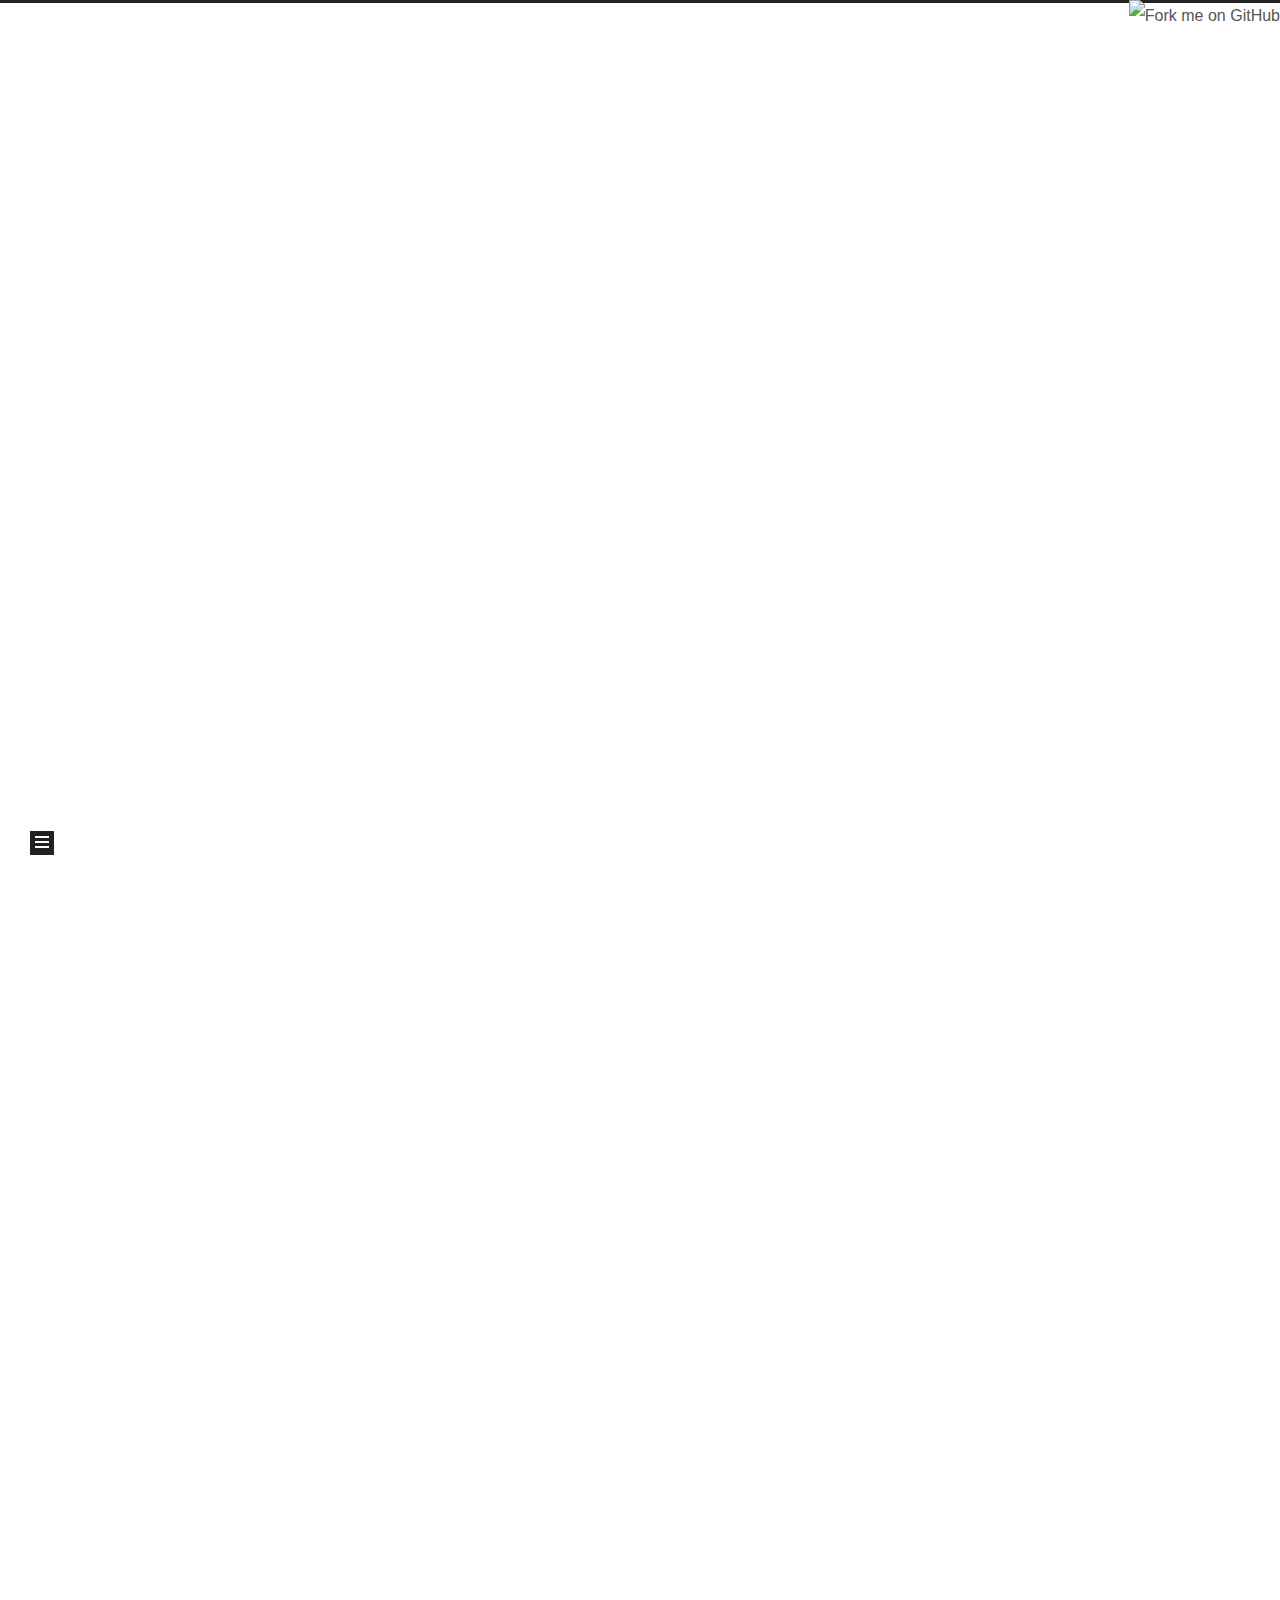
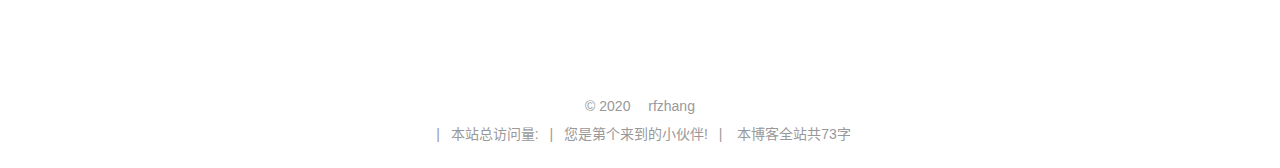
==== index.html @ 75344c58 "Site updated: 2020-01-07 01:06:18" ====
<!DOCTYPE html>
<html lang="zh-CN">
<head>
  <meta charset="UTF-8">
<meta name="viewport" content="width=device-width, initial-scale=1, maximum-scale=2">
<meta name="theme-color" content="#222">
<meta name="generator" content="Hexo 4.2.0">
  <link rel="apple-touch-icon" sizes="180x180" href="/images/apple-touch-icon-next.png">
  <link rel="icon" type="image/png" sizes="32x32" href="/images/favicon-32x32-next.png">
  <link rel="icon" type="image/png" sizes="16x16" href="/images/favicon-16x16-next.png">
  <link rel="mask-icon" href="/images/logo.svg" color="#222">

<link rel="stylesheet" href="/css/main.css">


<link rel="stylesheet" href="/lib/font-awesome/css/font-awesome.min.css">
  <link rel="stylesheet" href="//cdn.jsdelivr.net/npm/pace-js@1/themes/blue/pace-theme-minimal.css">
  <script src="//cdn.jsdelivr.net/npm/pace-js@1/pace.min.js"></script>


<script id="hexo-configurations">
  var NexT = window.NexT || {};
  var CONFIG = {
    hostname: new URL('http://yoursite.com').hostname,
    root: '/',
    scheme: 'Muse',
    version: '7.7.0',
    exturl: false,
    sidebar: {"position":"left","display":"post","padding":18,"offset":12,"onmobile":false},
    copycode: {"enable":false,"show_result":false,"style":null},
    back2top: {"enable":true,"sidebar":false,"scrollpercent":false},
    bookmark: {"enable":false,"color":"#222","save":"auto"},
    fancybox: false,
    mediumzoom: false,
    lazyload: false,
    pangu: false,
    comments: {"style":"tabs","active":null,"storage":true,"lazyload":false,"nav":null},
    algolia: {
      appID: '',
      apiKey: '',
      indexName: '',
      hits: {"per_page":10},
      labels: {"input_placeholder":"Search for Posts","hits_empty":"We didn't find any results for the search: ${query}","hits_stats":"${hits} results found in ${time} ms"}
    },
    localsearch: {"enable":true,"trigger":"manual","top_n_per_article":1,"unescape":false,"preload":false},
    path: 'search.xml',
    motion: {"enable":true,"async":false,"transition":{"post_block":"fadeIn","post_header":"slideDownIn","post_body":"slideDownIn","coll_header":"slideLeftIn","sidebar":"slideUpIn"}}
  };
</script>

  <meta name="description" content="欢迎访问小锋的个人博客，一起探讨交流吧！">
<meta property="og:type" content="website">
<meta property="og:title" content="XiaoFeng-Blog">
<meta property="og:url" content="http://yoursite.com/index.html">
<meta property="og:site_name" content="XiaoFeng-Blog">
<meta property="og:description" content="欢迎访问小锋的个人博客，一起探讨交流吧！">
<meta property="og:locale" content="zh_CN">
<meta property="article:author" content="rfzhang">
<meta property="article:tag" content="个人博客">
<meta name="twitter:card" content="summary">

<link rel="canonical" href="http://yoursite.com/">


<script id="page-configurations">
  // https://hexo.io/docs/variables.html
  CONFIG.page = {
    sidebar: "",
    isHome: true,
    isPost: false
  };
</script>

  <title>XiaoFeng-Blog</title>
  






  <noscript>
  <style>
  .use-motion .brand,
  .use-motion .menu-item,
  .sidebar-inner,
  .use-motion .post-block,
  .use-motion .pagination,
  .use-motion .comments,
  .use-motion .post-header,
  .use-motion .post-body,
  .use-motion .collection-header { opacity: initial; }

  .use-motion .site-title,
  .use-motion .site-subtitle {
    opacity: initial;
    top: initial;
  }

  .use-motion .logo-line-before i { left: initial; }
  .use-motion .logo-line-after i { right: initial; }
  </style>
</noscript>

<link rel="alternate" href="/atom.xml" title="XiaoFeng-Blog" type="application/atom+xml">
</head>
<!-- 页面点击小红心 -->
<script type="text/javascript" src="/js/src/love.js"></script>
<body itemscope itemtype="http://schema.org/WebPage">
	<!-- 背景 -->
	
		<script type="text/javascript" src="//cdn.bootcss.com/canvas-nest.js/1.0.0/canvas-nest.min.js"></script>
	
  <div class="container use-motion">
    <div class="headband"></div>
	<!-- github fork -->
	<a href="https://github.com/zhanxiaofeng" target="_blank" rel="noopener">
		<img style="position:absolute;top:0;right:0;border:0;" 
		src="https://github.blog/wp-content/uploads/2008/12/forkme_right_red_aa0000.png?resize=149%2C149" 
		class="attachment-full size-full" 
		alt="Fork me on GitHub" data-recalc-dims="1"></a>
    <header class="header" itemscope itemtype="http://schema.org/WPHeader">
      <div class="header-inner"><div class="site-brand-container">
  <div class="site-meta">

    <div>
      <a href="/" class="brand" rel="start">
        <span class="logo-line-before"><i></i></span>
        <span class="site-title">XiaoFeng-Blog</span>
        <span class="logo-line-after"><i></i></span>
      </a>
    </div>
        <p class="site-subtitle">Blog</p>
  </div>

  <div class="site-nav-toggle">
    <div class="toggle" aria-label="切换导航栏">
      <span class="toggle-line toggle-line-first"></span>
      <span class="toggle-line toggle-line-middle"></span>
      <span class="toggle-line toggle-line-last"></span>
    </div>
  </div>
</div>


<nav class="site-nav">
  
  <ul id="menu" class="menu">
        <li class="menu-item menu-item-home">

    <a href="/" rel="section"><i class="fa fa-fw fa-home"></i>首页</a>

  </li>
        <li class="menu-item menu-item-categories">

    <a href="/categories" rel="section"><i class="fa fa-fw fa-th"></i>分类</a>

  </li>
        <li class="menu-item menu-item-archives">

    <a href="/archives" rel="section"><i class="fa fa-fw fa-archive"></i>归档</a>

  </li>
        <li class="menu-item menu-item-tags">

    <a href="/tags" rel="section"><i class="fa fa-fw fa-tags"></i>标签</a>

  </li>
        <li class="menu-item menu-item-about">

    <a href="/about" rel="section"><i class="fa fa-fw fa-user"></i>关于</a>

  </li>
        <li class="menu-item menu-item-schedule">

    <a href="/schedule/" rel="section"><i class="fa fa-fw fa-calendar"></i>日程表</a>

  </li>
        <li class="menu-item menu-item-sitemap">

    <a href="/sitemap.xml" rel="section"><i class="fa fa-fw fa-sitemap"></i>站点地图</a>

  </li>
        <li class="menu-item menu-item-commonweal">

    <a href="/404/" rel="section"><i class="fa fa-fw fa-heartbeat"></i>公益 404</a>

  </li>
      <li class="menu-item menu-item-search">
        <a role="button" class="popup-trigger"><i class="fa fa-search fa-fw"></i>搜索
        </a>
      </li>
  </ul>

</nav>
  <div class="site-search">
    <div class="popup search-popup">
    <div class="search-header">
  <span class="search-icon">
    <i class="fa fa-search"></i>
  </span>
  <div class="search-input-container">
    <input autocomplete="off" autocorrect="off" autocapitalize="none"
           placeholder="搜索..." spellcheck="false"
           type="text" id="search-input">
  </div>
  <span class="popup-btn-close">
    <i class="fa fa-times-circle"></i>
  </span>
</div>
<div id="search-result"></div>

</div>
<div class="search-pop-overlay"></div>

  </div>
</div>
    </header>

    
  <div class="back-to-top">
    <i class="fa fa-arrow-up"></i>
    <span>0%</span>
  </div>


    <main class="main">
      <div class="main-inner">
        <div class="content-wrap">
          

          <div class="content">
            

  <div class="posts-expand">
        
  
  
  <article itemscope itemtype="http://schema.org/Article" class="post-block home" lang="zh-CN">
    <link itemprop="mainEntityOfPage" href="http://yoursite.com/2020/01/06/welcome-bolg/">

    <span hidden itemprop="author" itemscope itemtype="http://schema.org/Person">
      <meta itemprop="image" content="/images/avatar.gif">
      <meta itemprop="name" content="rfzhang">
      <meta itemprop="description" content="欢迎访问小锋的个人博客，一起探讨交流吧！">
    </span>

    <span hidden itemprop="publisher" itemscope itemtype="http://schema.org/Organization">
      <meta itemprop="name" content="XiaoFeng-Blog">
    </span>
      <header class="post-header">
        <h1 class="post-title" itemprop="name headline">
          
            <a href="/2020/01/06/welcome-bolg/" class="post-title-link" itemprop="url">welcome-bolg</a>
        </h1>

        <div class="post-meta">
            <span class="post-meta-item">
              <span class="post-meta-item-icon">
                <i class="fa fa-calendar-o"></i>
              </span>
              <span class="post-meta-item-text">发表于</span>

              <time title="创建时间：2020-01-06 21:01:05" itemprop="dateCreated datePublished" datetime="2020-01-06T21:01:05+08:00">2020-01-06</time>
            </span>

          

        </div>
      </header>

    
    
    
    <div class="post-body" itemprop="articleBody">

      
          
      
    </div>

    
    
    
      <footer class="post-footer">
        <div class="post-eof"></div>
      </footer>
  </article>
  
  
  

        
  
  
  <article itemscope itemtype="http://schema.org/Article" class="post-block home" lang="zh-CN">
    <link itemprop="mainEntityOfPage" href="http://yoursite.com/2020/01/06/hello-world/">

    <span hidden itemprop="author" itemscope itemtype="http://schema.org/Person">
      <meta itemprop="image" content="/images/avatar.gif">
      <meta itemprop="name" content="rfzhang">
      <meta itemprop="description" content="欢迎访问小锋的个人博客，一起探讨交流吧！">
    </span>

    <span hidden itemprop="publisher" itemscope itemtype="http://schema.org/Organization">
      <meta itemprop="name" content="XiaoFeng-Blog">
    </span>
      <header class="post-header">
        <h1 class="post-title" itemprop="name headline">
          
            <a href="/2020/01/06/hello-world/" class="post-title-link" itemprop="url">Hello World</a>
        </h1>

        <div class="post-meta">
            <span class="post-meta-item">
              <span class="post-meta-item-icon">
                <i class="fa fa-calendar-o"></i>
              </span>
              <span class="post-meta-item-text">发表于</span>

              <time title="创建时间：2020-01-06 20:56:53" itemprop="dateCreated datePublished" datetime="2020-01-06T20:56:53+08:00">2020-01-06</time>
            </span>

          

        </div>
      </header>

    
    
    
    <div class="post-body" itemprop="articleBody">

      
          <p>Welcome to <a href="https://hexo.io/" target="_blank" rel="noopener">Hexo</a>! This is your very first post. Check <a href="https://hexo.io/docs/" target="_blank" rel="noopener">documentation</a> for more info. If you get any problems when using Hexo, you can find the answer in <a href="https://hexo.io/docs/troubleshooting.html" target="_blank" rel="noopener">troubleshooting</a> or you can ask me on <a href="https://github.com/hexojs/hexo/issues" target="_blank" rel="noopener">GitHub</a>.</p>
<h2 id="Quick-Start"><a href="#Quick-Start" class="headerlink" title="Quick Start"></a>Quick Start</h2><h3 id="Create-a-new-post"><a href="#Create-a-new-post" class="headerlink" title="Create a new post"></a>Create a new post</h3><figure class="highlight bash"><table><tr><td class="gutter"><pre><span class="line">1</span><br></pre></td><td class="code"><pre><span class="line">$ hexo new <span class="string">"My New Post"</span></span><br></pre></td></tr></table></figure>

<p>More info: <a href="https://hexo.io/docs/writing.html" target="_blank" rel="noopener">Writing</a></p>
<h3 id="Run-server"><a href="#Run-server" class="headerlink" title="Run server"></a>Run server</h3><figure class="highlight bash"><table><tr><td class="gutter"><pre><span class="line">1</span><br></pre></td><td class="code"><pre><span class="line">$ hexo server</span><br></pre></td></tr></table></figure>

<p>More info: <a href="https://hexo.io/docs/server.html" target="_blank" rel="noopener">Server</a></p>
<h3 id="Generate-static-files"><a href="#Generate-static-files" class="headerlink" title="Generate static files"></a>Generate static files</h3><figure class="highlight bash"><table><tr><td class="gutter"><pre><span class="line">1</span><br></pre></td><td class="code"><pre><span class="line">$ hexo generate</span><br></pre></td></tr></table></figure>

<p>More info: <a href="https://hexo.io/docs/generating.html" target="_blank" rel="noopener">Generating</a></p>
<h3 id="Deploy-to-remote-sites"><a href="#Deploy-to-remote-sites" class="headerlink" title="Deploy to remote sites"></a>Deploy to remote sites</h3><figure class="highlight bash"><table><tr><td class="gutter"><pre><span class="line">1</span><br></pre></td><td class="code"><pre><span class="line">$ hexo deploy</span><br></pre></td></tr></table></figure>

<p>More info: <a href="https://hexo.io/docs/one-command-deployment.html" target="_blank" rel="noopener">Deployment</a></p>

      
    </div>

    
    
    
      <footer class="post-footer">
        <div class="post-eof"></div>
      </footer>
  </article>
  
  
  

  </div>

  



          </div>
          

<script>
  window.addEventListener('tabs:register', () => {
    let activeClass = CONFIG.comments.activeClass;
    if (CONFIG.comments.storage) {
      activeClass = localStorage.getItem('comments_active') || activeClass;
    }
    if (activeClass) {
      let activeTab = document.querySelector(`a[href="#comment-${activeClass}"]`);
      if (activeTab) {
        activeTab.click();
      }
    }
  });
  if (CONFIG.comments.storage) {
    window.addEventListener('tabs:click', event => {
      if (!event.target.matches('.tabs-comment .tab-content .tab-pane')) return;
      let commentClass = event.target.classList[1];
      localStorage.setItem('comments_active', commentClass);
    });
  }
</script>

        </div>
          
  
  <div class="toggle sidebar-toggle">
    <span class="toggle-line toggle-line-first"></span>
    <span class="toggle-line toggle-line-middle"></span>
    <span class="toggle-line toggle-line-last"></span>
  </div>

  <aside class="sidebar">
    <div class="sidebar-inner">

      <ul class="sidebar-nav motion-element">
        <li class="sidebar-nav-toc">
          文章目录
        </li>
        <li class="sidebar-nav-overview">
          站点概览
        </li>
      </ul>

      <!--noindex-->
      <div class="post-toc-wrap sidebar-panel">
      </div>
      <!--/noindex-->

      <div class="site-overview-wrap sidebar-panel">
        <div class="site-author motion-element" itemprop="author" itemscope itemtype="http://schema.org/Person">
    <img class="site-author-image" itemprop="image" alt="rfzhang"
      src="/images/avatar.gif">
  <p class="site-author-name" itemprop="name">rfzhang</p>
  <div class="site-description" itemprop="description">欢迎访问小锋的个人博客，一起探讨交流吧！</div>
</div>
<div class="site-state-wrap motion-element">
  <nav class="site-state">
      <div class="site-state-item site-state-posts">
          <a href="/archives">
        
          <span class="site-state-item-count">2</span>
          <span class="site-state-item-name">日志</span>
        </a>
      </div>
  </nav>
</div>
  <div class="links-of-author motion-element">
      <span class="links-of-author-item">
        <a href="https://github.com/ZhanXiaoFeng" title="GitHub → https:&#x2F;&#x2F;github.com&#x2F;ZhanXiaoFeng" rel="noopener" target="_blank"><i class="fa fa-fw fa-github"></i>GitHub</a>
      </span>
      <span class="links-of-author-item">
        <a href="https://stackoverflow.com/xiaofeng" title="StackOverflow → https:&#x2F;&#x2F;stackoverflow.com&#x2F;xiaofeng" rel="noopener" target="_blank"><i class="fa fa-fw fa-stack-overflow"></i>StackOverflow</a>
      </span>
      <span class="links-of-author-item">
        <a href="mailto:ruifengemail@126.com" title="E-Mail → mailto:ruifengemail@126.com" rel="noopener" target="_blank"><i class="fa fa-fw fa-envelope"></i>E-Mail</a>
      </span>
      <span class="links-of-author-item">
        <a href="https://plus.google.com/RF1655429377@gmail.com" title="Google → https:&#x2F;&#x2F;plus.google.com&#x2F;RF1655429377@gmail.com" rel="noopener" target="_blank"><i class="fa fa-fw fa-google"></i>Google</a>
      </span>
      <span class="links-of-author-item">
        <a href="/atom.xml" title="RSS → &#x2F;atom.xml"><i class="fa fa-fw fa-rss"></i>RSS</a>
      </span>
  </div>



      </div>

    </div>
  </aside>
  <div id="sidebar-dimmer"></div>


      </div>
    </main>

    <footer class="footer">
      <div class="footer-inner">
        

<div class="copyright">
  
  &copy; 
  <span itemprop="copyrightYear">2020</span>
  <span class="with-love">
    <i class="fa fa-user"></i>
  </span>
  <span class="author" itemprop="copyrightHolder">rfzhang</span>
</div>

<!--
  <div class="powered-by">由 <a href="https://hexo.io/" class="theme-link" rel="noopener" target="_blank">Hexo</a> 强力驱动 v4.2.0
  </div>
-->
  <span class="post-meta-divider">|</span>

<!--
  <div class="theme-info">主题 – <a href="https://muse.theme-next.org/" class="theme-link" rel="noopener" target="_blank">NexT.Muse</a> v7.7.0
  </div>
-->

<script async src="https://busuanzi.ibruce.info/busuanzi/2.3/busuanzi.pure.mini.js"></script>
本站总访问量: <span id="busuanzi_value_site_pv"></span>
  <span class="post-meta-divider">|</span>

您是第<span id="busuanzi_value_site_uv"></span>个来到的小伙伴!
  <span class="post-meta-divider">|</span>

<div class="theme-info">
  <div class="powered-by"></div>
  <span class="post-count">本博客全站共73字</span>
</div>

        








      </div>
    </footer>
  </div>

  
  
  <script color='0,0,255' opacity='0.7' zIndex='-2' count='99' src="/lib/canvas-nest/canvas-nest.min.js"></script>
  <script src="/lib/anime.min.js"></script>
  <script src="/lib/velocity/velocity.min.js"></script>
  <script src="/lib/velocity/velocity.ui.min.js"></script>

<script src="/js/utils.js"></script>

<script src="/js/motion.js"></script>


<script src="/js/schemes/muse.js"></script>


<script src="/js/next-boot.js"></script>




  




  
<script src="/js/local-search.js"></script>













  

  

<script src="/live2dw/lib/L2Dwidget.min.js?094cbace49a39548bed64abff5988b05"></script><script>L2Dwidget.init({"model":{"jsonPath":"/live2dw/assets/haruto.model.json"},"display":{"position":"right","width":150,"height":300},"mobile":{"show":true},"log":false,"pluginJsPath":"lib/","pluginModelPath":"assets/","pluginRootPath":"live2dw/","tagMode":false});</script></body>
</html>
---- css/main.css ----
html {
  line-height: 1.15; /* 1 */
  -webkit-text-size-adjust: 100%; /* 2 */
}
body {
  margin: 0;
}
main {
  display: block;
}
h1 {
  font-size: 2em;
  margin: 0.67em 0;
}
hr {
  box-sizing: content-box; /* 1 */
  height: 0; /* 1 */
  overflow: visible; /* 2 */
}
pre {
  font-family: monospace, monospace; /* 1 */
  font-size: 1em; /* 2 */
}
a {
  background: transparent;
}
abbr[title] {
  border-bottom: none; /* 1 */
  text-decoration: underline; /* 2 */
  text-decoration: underline dotted; /* 2 */
}
b,
strong {
  font-weight: bolder;
}
code,
kbd,
samp {
  font-family: monospace, monospace; /* 1 */
  font-size: 1em; /* 2 */
}
small {
  font-size: 80%;
}
sub,
sup {
  font-size: 75%;
  line-height: 0;
  position: relative;
  vertical-align: baseline;
}
sub {
  bottom: -0.25em;
}
sup {
  top: -0.5em;
}
img {
  border-style: none;
}
button,
input,
optgroup,
select,
textarea {
  font-family: inherit; /* 1 */
  font-size: 100%; /* 1 */
  line-height: 1.15; /* 1 */
  margin: 0; /* 2 */
}
button,
input {
/* 1 */
  overflow: visible;
}
button,
select {
/* 1 */
  text-transform: none;
}
button,
[type='button'],
[type='reset'],
[type='submit'] {
  -webkit-appearance: button;
}
button::-moz-focus-inner,
[type='button']::-moz-focus-inner,
[type='reset']::-moz-focus-inner,
[type='submit']::-moz-focus-inner {
  border-style: none;
  padding: 0;
}
button:-moz-focusring,
[type='button']:-moz-focusring,
[type='reset']:-moz-focusring,
[type='submit']:-moz-focusring {
  outline: 1px dotted ButtonText;
}
fieldset {
  padding: 0.35em 0.75em 0.625em;
}
legend {
  box-sizing: border-box; /* 1 */
  color: inherit; /* 2 */
  display: table; /* 1 */
  max-width: 100%; /* 1 */
  padding: 0; /* 3 */
  white-space: normal; /* 1 */
}
progress {
  vertical-align: baseline;
}
textarea {
  overflow: auto;
}
[type='checkbox'],
[type='radio'] {
  box-sizing: border-box; /* 1 */
  padding: 0; /* 2 */
}
[type='number']::-webkit-inner-spin-button,
[type='number']::-webkit-outer-spin-button {
  height: auto;
}
[type='search'] {
  outline-offset: -2px; /* 2 */
  -webkit-appearance: textfield; /* 1 */
}
[type='search']::-webkit-search-decoration {
  -webkit-appearance: none;
}
::-webkit-file-upload-button {
  font: inherit; /* 2 */
  -webkit-appearance: button; /* 1 */
}
details {
  display: block;
}
summary {
  display: list-item;
}
template {
  display: none;
}
[hidden] {
  display: none;
}
::selection {
  background: #262a30;
  color: #fff;
}
html,
body {
  height: 100%;
}
body {
  background: #fff;
  color: #555;
  font-family: 'Lato', "PingFang SC", "Microsoft YaHei", sans-serif;
  font-size: 1em;
  line-height: 2;
}
@media (max-width: 991px) {
  body {
    padding-left: 0 !important;
    padding-right: 0 !important;
  }
}
h1,
h2,
h3,
h4,
h5,
h6 {
  font-family: 'Lato', "PingFang SC", "Microsoft YaHei", sans-serif;
  font-weight: bold;
  line-height: 1.5;
  margin: 20px 0 15px;
}
h1 {
  font-size: 1.5em;
}
h2 {
  font-size: 1.375em;
}
h3 {
  font-size: 1.25em;
}
h4 {
  font-size: 1.125em;
}
h5 {
  font-size: 1em;
}
h6 {
  font-size: 0.875em;
}
p {
  margin: 0 0 20px 0;
}
a,
span.exturl {
  border-bottom: 1px solid #999;
  color: #555;
  outline: 0;
  text-decoration: none;
  overflow-wrap: break-word;
  word-wrap: break-word;
  cursor: pointer;
}
a:hover,
span.exturl:hover {
  border-bottom-color: #222;
  color: #222;
}
iframe,
img,
video {
  display: block;
  margin-left: auto;
  margin-right: auto;
  max-width: 100%;
}
hr {
  background-color: #ddd;
  background-image: repeating-linear-gradient(-45deg, #fff, #fff 4px, transparent 4px, transparent 8px);
  border: 0;
  height: 3px;
  margin: 40px 0;
}
blockquote {
  border-left: 4px solid #ddd;
  color: #666;
  margin: 0;
  padding: 0 15px;
}
blockquote cite::before {
  content: '-';
  padding: 0 5px;
}
dt {
  font-weight: 700;
}
dd {
  margin: 0;
  padding: 0;
}
kbd {
  background-color: #f5f5f5;
  background-image: linear-gradient(#eee, #fff, #eee);
  border: 1px solid #ccc;
  border-radius: 0.2em;
  box-shadow: 0.1em 0.1em 0.2em rgba(0,0,0,0.1);
  font-family: inherit;
  padding: 0.1em 0.3em;
  white-space: nowrap;
}
.table-container {
  -webkit-overflow-scrolling: touch;
  overflow: auto;
}
table {
  border-collapse: collapse;
  border-spacing: 0;
  font-size: 0.875em;
  margin: 0 0 20px 0;
  width: 100%;
}
tbody tr:nth-of-type(odd) {
  background: #f9f9f9;
}
tbody tr:hover {
  background: #f5f5f5;
}
caption,
th,
td {
  font-weight: normal;
  padding: 8px;
  text-align: left;
  vertical-align: middle;
}
th,
td {
  border: 1px solid #ddd;
  border-bottom: 3px solid #ddd;
}
th {
  font-weight: 700;
  padding-bottom: 10px;
}
td {
  border-bottom-width: 1px;
}
.btn {
  background: #222;
  border: 2px solid #222;
  border-radius: 0;
  color: #fff;
  display: inline-block;
  font-size: 0.875em;
  line-height: 2;
  padding: 0 20px;
  text-decoration: none;
  transition-property: background-color;
  transition-delay: 0s;
  transition-duration: 0.2s;
  transition-timing-function: ease-in-out;
}
.btn:hover {
  background: #fff;
  border-color: #222;
  color: #222;
}
.btn + .btn {
  margin: 0 0 8px 8px;
}
.btn .fa-fw {
  text-align: left;
  width: 1.285714285714286em;
}
.toggle {
  line-height: 0;
}
.toggle .toggle-line {
  background: #fff;
  display: inline-block;
  height: 2px;
  left: 0;
  position: relative;
  top: 0;
  transition: all 0.4s;
  vertical-align: top;
  width: 100%;
}
.toggle .toggle-line:not(:first-child) {
  margin-top: 3px;
}
.toggle.toggle-arrow .toggle-line-first {
  left: 50%;
  top: 2px;
  transform: rotate(45deg);
  width: 50%;
}
.toggle.toggle-arrow .toggle-line-middle {
  left: 2px;
  width: 90%;
}
.toggle.toggle-arrow .toggle-line-last {
  left: 50%;
  top: -2px;
  transform: rotate(-45deg);
  width: 50%;
}
.toggle.toggle-close .toggle-line-first {
  transform: rotate(-45deg);
  top: 5px;
}
.toggle.toggle-close .toggle-line-middle {
  opacity: 0;
}
.toggle.toggle-close .toggle-line-last {
  transform: rotate(45deg);
  top: -5px;
}
.highlight,
pre {
  background: #f7f7f7;
  color: #4d4d4c;
  line-height: 1.6;
  margin: 0 auto 20px;
}
pre,
code {
  font-family: consolas, Menlo, monospace, "PingFang SC", "Microsoft YaHei";
}
code {
  background: #eee;
  border-radius: 3px;
  color: #555;
  padding: 2px 4px;
  overflow-wrap: break-word;
  word-wrap: break-word;
}
.highlight *::selection {
  background: #d6d6d6;
}
.highlight pre {
  border: 0;
  margin: 0;
  padding: 10px 0;
}
.highlight table {
  border: 0;
  margin: 0;
  width: auto;
}
.highlight td {
  border: 0;
  padding: 0;
}
.highlight figcaption {
  background: #eee;
  color: #4d4d4c;
  font-size: 0.875em;
  line-height: 1.2;
  padding: 0.5em;
}
.highlight figcaption::before,
.highlight figcaption::after {
  content: ' ';
  display: table;
}
.highlight figcaption::after {
  clear: both;
}
.highlight figcaption a {
  color: #4d4d4c;
  float: right;
}
.highlight figcaption a:hover {
  border-bottom-color: #4d4d4c;
}
.highlight .gutter {
  -moz-user-select: none;
  -ms-user-select: none;
  -webkit-user-select: none;
  user-select: none;
}
.highlight .gutter pre {
  background: #eff2f3;
  color: #869194;
  padding-left: 10px;
  padding-right: 10px;
  text-align: right;
}
.highlight .code pre {
  background: #f7f7f7;
  padding-left: 10px;
  width: 100%;
}
.gist table {
  width: auto;
}
.gist table td {
  border: 0;
}
pre {
  overflow: auto;
  padding: 10px;
}
pre code {
  background: none;
  color: #4d4d4c;
  font-size: 0.875em;
  padding: 0;
  text-shadow: none;
}
pre .deletion {
  background: #fdd;
}
pre .addition {
  background: #dfd;
}
pre .meta {
  color: #eab700;
  -moz-user-select: none;
  -ms-user-select: none;
  -webkit-user-select: none;
  user-select: none;
}
pre .comment {
  color: #8e908c;
}
pre .variable,
pre .attribute,
pre .tag,
pre .name,
pre .regexp,
pre .ruby .constant,
pre .xml .tag .title,
pre .xml .pi,
pre .xml .doctype,
pre .html .doctype,
pre .css .id,
pre .css .class,
pre .css .pseudo {
  color: #c82829;
}
pre .number,
pre .preprocessor,
pre .built_in,
pre .builtin-name,
pre .literal,
pre .params,
pre .constant,
pre .command {
  color: #f5871f;
}
pre .ruby .class .title,
pre .css .rules .attribute,
pre .string,
pre .symbol,
pre .value,
pre .inheritance,
pre .header,
pre .ruby .symbol,
pre .xml .cdata,
pre .special,
pre .formula {
  color: #718c00;
}
pre .title,
pre .css .hexcolor {
  color: #3e999f;
}
pre .function,
pre .python .decorator,
pre .python .title,
pre .ruby .function .title,
pre .ruby .title .keyword,
pre .perl .sub,
pre .javascript .title,
pre .coffeescript .title {
  color: #4271ae;
}
pre .keyword,
pre .javascript .function {
  color: #8959a8;
}
.blockquote-center {
  border-left: none;
  margin: 40px 0;
  padding: 0;
  position: relative;
  text-align: center;
}
.blockquote-center::before,
.blockquote-center::after {
  background-repeat: no-repeat;
  background-size: 22px 22px;
  content: ' ';
  display: block;
  height: 24px;
  opacity: 0.2;
  position: absolute;
  width: 100%;
}
.blockquote-center::before {
  background-image: url("../images/quote-l.svg");
  background-position: 0 -6px;
  border-top: 1px solid #ccc;
  top: -20px;
}
.blockquote-center::after {
  background-image: url("../images/quote-r.svg");
  background-position: 100% 8px;
  border-bottom: 1px solid #ccc;
  bottom: -20px;
}
.blockquote-center p,
.blockquote-center div {
  text-align: center;
}
.post-body .group-picture img {
  margin: 0 auto;
  padding: 0 3px;
}
.group-picture-row {
  margin-bottom: 6px;
  overflow: hidden;
}
.group-picture-column {
  float: left;
  margin-bottom: 10px;
}
.post-body .label {
  display: inline;
  padding: 0 2px;
}
.post-body .label.default {
  background: #f0f0f0;
}
.post-body .label.primary {
  background: #efe6f7;
}
.post-body .label.info {
  background: #e5f2f8;
}
.post-body .label.success {
  background: #e7f4e9;
}
.post-body .label.warning {
  background: #fcf6e1;
}
.post-body .label.danger {
  background: #fae8eb;
}
.post-body .tabs {
  margin-bottom: 20px;
}
.post-body .tabs,
.tabs-comment {
  display: block;
  padding-top: 10px;
  position: relative;
}
.post-body .tabs ul.nav-tabs,
.tabs-comment ul.nav-tabs {
  display: flex;
  flex-wrap: wrap;
  margin: 0;
  margin-bottom: -1px;
  padding: 0;
}
@media (max-width: 413px) {
  .post-body .tabs ul.nav-tabs,
  .tabs-comment ul.nav-tabs {
    display: block;
    margin-bottom: 5px;
  }
}
.post-body .tabs ul.nav-tabs li.tab,
.tabs-comment ul.nav-tabs li.tab {
  background: #fff;
  border-bottom: 1px solid #ddd;
  border-left: 1px solid transparent;
  border-right: 1px solid transparent;
  border-top: 3px solid transparent;
  flex-grow: 1;
  list-style-type: none;
  border-radius: 0 0 0 0;
}
@media (max-width: 413px) {
  .post-body .tabs ul.nav-tabs li.tab,
  .tabs-comment ul.nav-tabs li.tab {
    border-bottom: 1px solid transparent;
    border-left: 3px solid transparent;
    border-right: 1px solid transparent;
    border-top: 1px solid transparent;
  }
}
@media (max-width: 413px) {
  .post-body .tabs ul.nav-tabs li.tab,
  .tabs-comment ul.nav-tabs li.tab {
    border-radius: 0;
  }
}
.post-body .tabs ul.nav-tabs li.tab a,
.tabs-comment ul.nav-tabs li.tab a {
  border-bottom: initial;
  display: block;
  line-height: 1.8;
  outline: 0;
  padding: 0.25em 0.75em;
  text-align: center;
  transition-delay: 0s;
  transition-duration: 0.2s;
  transition-timing-function: ease-out;
}
.post-body .tabs ul.nav-tabs li.tab a i,
.tabs-comment ul.nav-tabs li.tab a i {
  width: 1.285714285714286em;
}
.post-body .tabs ul.nav-tabs li.tab.active,
.tabs-comment ul.nav-tabs li.tab.active {
  border-bottom: 1px solid transparent;
  border-left: 1px solid #ddd;
  border-right: 1px solid #ddd;
  border-top: 3px solid #fc6423;
}
@media (max-width: 413px) {
  .post-body .tabs ul.nav-tabs li.tab.active,
  .tabs-comment ul.nav-tabs li.tab.active {
    border-bottom: 1px solid #ddd;
    border-left: 3px solid #fc6423;
    border-right: 1px solid #ddd;
    border-top: 1px solid #ddd;
  }
}
.post-body .tabs ul.nav-tabs li.tab.active a,
.tabs-comment ul.nav-tabs li.tab.active a {
  color: #555;
  cursor: default;
}
.post-body .tabs .tab-content .tab-pane,
.tabs-comment .tab-content .tab-pane {
  border: 1px solid #ddd;
  padding: 20px 20px 0 20px;
  border-radius: 0;
}
.post-body .tabs .tab-content .tab-pane:not(.active),
.tabs-comment .tab-content .tab-pane:not(.active) {
  display: none;
}
.post-body .tabs .tab-content .tab-pane.active,
.tabs-comment .tab-content .tab-pane.active {
  display: block;
}
.post-body .tabs .tab-content .tab-pane.active:nth-of-type(1),
.tabs-comment .tab-content .tab-pane.active:nth-of-type(1) {
  border-radius: 0 0 0 0;
}
@media (max-width: 413px) {
  .post-body .tabs .tab-content .tab-pane.active:nth-of-type(1),
  .tabs-comment .tab-content .tab-pane.active:nth-of-type(1) {
    border-radius: 0;
  }
}
.post-body .note {
  border-radius: 3px;
  margin-bottom: 20px;
  padding: 15px;
  position: relative;
  border: 1px solid #eee;
  border-left-width: 5px;
}
.post-body .note h2,
.post-body .note h3,
.post-body .note h4,
.post-body .note h5,
.post-body .note h6 {
  margin-top: 0;
  border-bottom: initial;
  margin-bottom: 0;
  padding-top: 0;
}
.post-body .note p:first-child,
.post-body .note ul:first-child,
.post-body .note ol:first-child,
.post-body .note table:first-child,
.post-body .note pre:first-child,
.post-body .note blockquote:first-child,
.post-body .note img:first-child {
  margin-top: 0;
}
.post-body .note p:last-child,
.post-body .note ul:last-child,
.post-body .note ol:last-child,
.post-body .note table:last-child,
.post-body .note pre:last-child,
.post-body .note blockquote:last-child,
.post-body .note img:last-child {
  margin-bottom: 0;
}
.post-body .note.default {
  border-left-color: #777;
}
.post-body .note.default h2,
.post-body .note.default h3,
.post-body .note.default h4,
.post-body .note.default h5,
.post-body .note.default h6 {
  color: #777;
}
.post-body .note.primary {
  border-left-color: #6f42c1;
}
.post-body .note.primary h2,
.post-body .note.primary h3,
.post-body .note.primary h4,
.post-body .note.primary h5,
.post-body .note.primary h6 {
  color: #6f42c1;
}
.post-body .note.info {
  border-left-color: #428bca;
}
.post-body .note.info h2,
.post-body .note.info h3,
.post-body .note.info h4,
.post-body .note.info h5,
.post-body .note.info h6 {
  color: #428bca;
}
.post-body .note.success {
  border-left-color: #5cb85c;
}
.post-body .note.success h2,
.post-body .note.success h3,
.post-body .note.success h4,
.post-body .note.success h5,
.post-body .note.success h6 {
  color: #5cb85c;
}
.post-body .note.warning {
  border-left-color: #f0ad4e;
}
.post-body .note.warning h2,
.post-body .note.warning h3,
.post-body .note.warning h4,
.post-body .note.warning h5,
.post-body .note.warning h6 {
  color: #f0ad4e;
}
.post-body .note.danger {
  border-left-color: #d9534f;
}
.post-body .note.danger h2,
.post-body .note.danger h3,
.post-body .note.danger h4,
.post-body .note.danger h5,
.post-body .note.danger h6 {
  color: #d9534f;
}
.pagination .prev,
.pagination .next,
.pagination .page-number,
.pagination .space {
  display: inline-block;
  margin: 0 10px;
  padding: 0 11px;
  position: relative;
  top: -1px;
}
@media (max-width: 767px) {
  .pagination .prev,
  .pagination .next,
  .pagination .page-number,
  .pagination .space {
    margin: 0 5px;
  }
}
.pagination {
  border-top: 1px solid #eee;
  margin: 120px 0 0;
  text-align: center;
}
.pagination .prev,
.pagination .next,
.pagination .page-number {
  border-bottom: 0;
  border-top: 1px solid #eee;
  transition-property: border-color;
  transition-delay: 0s;
  transition-duration: 0.2s;
  transition-timing-function: ease-in-out;
}
.pagination .prev:hover,
.pagination .next:hover,
.pagination .page-number:hover {
  border-top-color: #222;
}
.pagination .space {
  margin: 0;
  padding: 0;
}
.pagination .prev {
  margin-left: 0;
}
.pagination .next {
  margin-right: 0;
}
.pagination .page-number.current {
  background: #ccc;
  border-top-color: #ccc;
  color: #fff;
}
@media (max-width: 767px) {
  .pagination {
    border-top: none;
  }
  .pagination .prev,
  .pagination .next,
  .pagination .page-number {
    border-bottom: 1px solid #eee;
    border-top: 0;
    margin-bottom: 10px;
    padding: 0 10px;
  }
  .pagination .prev:hover,
  .pagination .next:hover,
  .pagination .page-number:hover {
    border-bottom-color: #222;
  }
}
.comments {
  margin: 60px 20px 0;
  overflow: hidden;
}
.comment-button-group {
  display: flex;
  flex-wrap: wrap-reverse;
  justify-content: center;
  margin: 1em 0;
}
.comment-button-group .comment-button {
  margin: 0.1em 0.2em;
}
.comment-button-group .comment-button.active {
  background: #fff;
  border-color: #222;
  color: #222;
}
.comment-position {
  display: none;
}
.comment-position.active {
  display: block;
}
.tabs-comment {
  background: #fff;
  margin-top: 4em;
  padding-top: 0;
}
.tabs-comment .comments {
  border: 0;
  box-shadow: none;
  margin-top: 0;
  padding-top: 0;
}
.container {
  min-height: 100%;
  position: relative;
}
.main-inner {
  margin: 0 auto;
  width: 700px;
}
@media (min-width: 1200px) {
  .main-inner {
    width: 800px;
  }
}
@media (min-width: 1600px) {
  .main-inner {
    width: 900px;
  }
}
.header {
  background: transparent;
}
.header-inner {
  margin: 0 auto;
  position: relative;
  width: 700px;
}
@media (min-width: 1200px) {
  .header-inner {
    width: 800px;
  }
}
@media (min-width: 1600px) {
  .header-inner {
    width: 900px;
  }
}
.headband {
  background: #222;
  height: 3px;
}
.site-meta {
  margin: 0;
  text-align: center;
}
@media (max-width: 767px) {
  .site-meta {
    text-align: center;
  }
}
.brand {
  background: #222;
  border-bottom: none;
  color: #fff;
  display: inline-block;
  line-height: 1.375em;
  padding: 0 40px;
  position: relative;
}
.brand:hover {
  color: #fff;
}
.site-title {
  display: inline-block;
  font-family: 'Lato', "PingFang SC", "Microsoft YaHei", sans-serif;
  font-size: 1.375em;
  font-weight: normal;
  line-height: 1.5;
  vertical-align: top;
}
.site-subtitle {
  color: #999;
  font-size: 0.8125em;
  margin-top: 10px;
}
.use-motion .brand {
  opacity: 0;
}
.use-motion .site-title,
.use-motion .site-subtitle,
.use-motion .custom-logo-image {
  opacity: 0;
  position: relative;
  top: -10px;
}
.site-nav-toggle {
  display: none;
  left: 10px;
  position: absolute;
}
@media (max-width: 767px) {
  .site-nav-toggle {
    display: block;
  }
}
.site-nav-toggle .toggle {
  background: transparent;
  border: 0;
  margin-top: 2px;
  padding: 10px;
  width: 22px;
}
.site-nav-toggle .toggle .toggle-line {
  background: #555;
  border-radius: 1px;
}
.site-nav {
  display: block;
}
@media (max-width: 767px) {
  .site-nav {
    clear: both;
    display: none;
  }
}
.site-nav.site-nav-on {
  display: block;
}
.menu {
  margin-top: 20px;
  padding-left: 0;
  text-align: center;
}
.menu-item {
  display: inline-block;
  list-style: none;
  margin: 0 10px;
}
@media (max-width: 767px) {
  .menu-item {
    margin-top: 10px;
  }
}
.menu-item a,
.menu-item span.exturl {
  border-bottom: 0;
  display: block;
  font-size: 0.8125em;
  transition-property: border-color;
  transition-delay: 0s;
  transition-duration: 0.2s;
  transition-timing-function: ease-in-out;
}
@media (hover: none) {
  .menu-item a:hover,
  .menu-item span.exturl:hover {
    border-bottom-color: transparent !important;
  }
}
.menu-item .fa {
  margin-right: 8px;
}
.menu-item .badge {
  display: inline-block;
  font-weight: 700;
  line-height: 1;
  margin-left: 0.35em;
  margin-top: 0.35em;
  text-align: center;
  white-space: nowrap;
}
@media (max-width: 767px) {
  .menu-item .badge {
    float: right;
    margin-left: 0;
  }
}
.use-motion .menu-item {
  opacity: 0;
}
.sidebar {
  background: #222;
  bottom: 0;
  box-shadow: inset 0 2px 6px #000;
  position: fixed;
  top: 0;
  z-index: 1200;
}
.sidebar a,
.sidebar span.exturl {
  border-bottom-color: #555;
  color: #999;
}
.sidebar a:hover,
.sidebar span.exturl:hover {
  border-bottom-color: #eee;
  color: #eee;
}
@media (max-width: 991px) {
  .sidebar {
    display: none;
  }
}
.sidebar-inner {
  color: #999;
  padding: 18px 10px;
  text-align: center;
}
.site-overview-wrap {
  overflow-x: hidden;
  overflow-y: auto;
}
.cc-license {
  margin-top: 10px;
  text-align: center;
}
.cc-license .cc-opacity {
  border-bottom: none;
  opacity: 0.7;
}
.cc-license .cc-opacity:hover {
  opacity: 0.9;
}
.cc-license img {
  display: inline-block;
}
.site-author-image {
  border: 2px solid #333;
  display: block;
  height: auto;
  margin: 0 auto;
  max-width: 96px;
  padding: 2px;
}
.site-author-name {
  color: #f5f5f5;
  font-weight: normal;
  margin: 5px 0 0;
  text-align: center;
}
.site-description {
  color: #999;
  font-size: 1em;
  margin-top: 5px;
  text-align: center;
}
.links-of-author {
  margin-top: 15px;
}
.links-of-author a,
.links-of-author span.exturl {
  border-bottom-color: #555;
  display: inline-block;
  font-size: 0.8125em;
  margin-bottom: 10px;
  margin-right: 10px;
  vertical-align: middle;
}
.links-of-author a::before,
.links-of-author span.exturl::before {
  background: #96737d;
  border-radius: 50%;
  content: ' ';
  display: inline-block;
  height: 4px;
  margin-right: 3px;
  vertical-align: middle;
  width: 4px;
}
.sidebar-button {
  margin-top: 15px;
}
.sidebar-button a {
  border: 1px solid #fc6423;
  border-radius: 4px;
  color: #fc6423;
  display: inline-block;
  padding: 0 15px;
}
.sidebar-button a .fa {
  margin-right: 5px;
}
.sidebar-button a:hover {
  background: #fc6423;
  border: 1px solid #fc6423;
  color: #fff;
}
.sidebar-button a:hover .fa {
  color: #fff;
}
.links-of-blogroll {
  font-size: 0.8125em;
  margin-top: 10px;
}
.links-of-blogroll-title {
  font-size: 0.875em;
  font-weight: 600;
  margin-top: 0;
}
.links-of-blogroll-list {
  list-style: none;
  margin: 0;
  padding: 0;
}
.links-of-blogroll-item {
  padding: 2px 10px;
}
.links-of-blogroll-item a,
.links-of-blogroll-item span.exturl {
  box-sizing: border-box;
  display: inline-block;
  max-width: 280px;
  overflow: hidden;
  text-overflow: ellipsis;
  white-space: nowrap;
}
#sidebar-dimmer {
  display: none;
}
@media (max-width: 767px) {
  #sidebar-dimmer {
    background: #000;
    display: block;
    height: 100%;
    left: 100%;
    opacity: 0;
    position: fixed;
    top: 0;
    width: 100%;
    z-index: 1100;
  }
  .sidebar-active + #sidebar-dimmer {
    opacity: 0.7;
    transform: translateX(-100%);
    transition: opacity 0.5s;
  }
}
.sidebar-nav {
  margin: 0;
  padding-bottom: 20px;
  padding-left: 0;
}
.sidebar-nav li {
  border-bottom: 1px solid transparent;
  color: #555;
  cursor: pointer;
  display: inline-block;
  font-size: 0.875em;
}
.sidebar-nav li.sidebar-nav-overview {
  margin-left: 10px;
}
.sidebar-nav li:hover {
  color: #f5f5f5;
}
.sidebar-nav .sidebar-nav-active {
  border-bottom-color: #87daff;
  color: #87daff;
}
.sidebar-nav .sidebar-nav-active:hover {
  color: #87daff;
}
.sidebar-panel {
  display: none;
}
.sidebar-panel-active {
  display: block;
}
.sidebar-toggle {
  background: #222;
  bottom: 45px;
  cursor: pointer;
  height: 14px;
  left: 30px;
  padding: 5px;
  position: fixed;
  width: 14px;
  z-index: 1300;
}
@media (max-width: 991px) {
  .sidebar-toggle {
    left: 20px;
    opacity: 0.8;
    display: none;
  }
}
.sidebar-toggle:hover .toggle-line {
  background: #87daff;
}
.post-toc-wrap {
  overflow-x: hidden;
  overflow-y: auto;
}
.post-toc {
  font-size: 0.875em;
}
.post-toc ol {
  list-style: none;
  margin: 0;
  padding: 0 2px 5px 10px;
  text-align: left;
}
.post-toc ol > ol {
  padding-left: 0;
}
.post-toc ol a {
  border-bottom-color: #555;
  color: #999;
  transition-property: all;
  transition-delay: 0s;
  transition-duration: 0.2s;
  transition-timing-function: ease-in-out;
}
.post-toc ol a:hover {
  border-bottom-color: #ccc;
  color: #ccc;
}
.post-toc .nav-item {
  line-height: 1.8;
  overflow: hidden;
  text-overflow: ellipsis;
  white-space: nowrap;
}
.post-toc .nav .nav-child {
  display: none;
}
.post-toc .nav .active > .nav-child {
  display: block;
}
.post-toc .nav .active-current > .nav-child {
  display: block;
}
.post-toc .nav .active-current > .nav-child > .nav-item {
  display: block;
}
.post-toc .nav .active > a {
  border-bottom-color: #87daff;
  color: #87daff;
}
.post-toc .nav .active-current > a {
  color: #87daff;
}
.post-toc .nav .active-current > a:hover {
  color: #87daff;
}
.site-state {
  display: flex;
  justify-content: center;
  line-height: 1.4;
  margin-top: 10px;
  overflow: hidden;
  text-align: center;
  white-space: nowrap;
}
.site-state-item {
  padding: 0 15px;
}
.site-state-item:not(:first-child) {
  border-left: 1px solid #333;
}
.site-state-item a {
  border-bottom: none;
}
.site-state-item-count {
  color: inherit;
  display: block;
  font-size: 1.25em;
  font-weight: 600;
  text-align: center;
}
.site-state-item-name {
  color: inherit;
  font-size: 0.875em;
}
.footer {
  color: #999;
  font-size: 0.875em;
  padding: 20px 0;
}
.footer.footer-fixed {
  bottom: 0;
  left: 0;
  position: absolute;
  right: 0;
}
.footer-inner {
  box-sizing: border-box;
  margin: 0 auto;
  text-align: center;
  width: 700px;
}
@media (min-width: 1200px) {
  .footer-inner {
    width: 800px;
  }
}
@media (min-width: 1600px) {
  .footer-inner {
    width: 900px;
  }
}
.with-love {
  color: #808080;
  display: inline-block;
  margin: 0 5px;
}
.powered-by,
.theme-info {
  display: inline-block;
}
@-moz-keyframes iconAnimate {
  0%, 100% {
    transform: scale(1);
  }
  10%, 30% {
    transform: scale(0.9);
  }
  20%, 40%, 60%, 80% {
    transform: scale(1.1);
  }
  50%, 70% {
    transform: scale(1.1);
  }
}
@-webkit-keyframes iconAnimate {
  0%, 100% {
    transform: scale(1);
  }
  10%, 30% {
    transform: scale(0.9);
  }
  20%, 40%, 60%, 80% {
    transform: scale(1.1);
  }
  50%, 70% {
    transform: scale(1.1);
  }
}
@-o-keyframes iconAnimate {
  0%, 100% {
    transform: scale(1);
  }
  10%, 30% {
    transform: scale(0.9);
  }
  20%, 40%, 60%, 80% {
    transform: scale(1.1);
  }
  50%, 70% {
    transform: scale(1.1);
  }
}
@keyframes iconAnimate {
  0%, 100% {
    transform: scale(1);
  }
  10%, 30% {
    transform: scale(0.9);
  }
  20%, 40%, 60%, 80% {
    transform: scale(1.1);
  }
  50%, 70% {
    transform: scale(1.1);
  }
}
.back-to-top {
  background: #222;
  bottom: -100px;
  box-sizing: border-box;
  color: #fff;
  cursor: pointer;
  font-size: 12px;
  left: 30px;
  opacity: 1;
  padding: 0 6px;
  position: fixed;
  text-align: center;
  transition-property: bottom;
  z-index: 1300;
  transition-delay: 0s;
  transition-duration: 0.2s;
  transition-timing-function: ease-in-out;
  width: 24px;
}
.back-to-top span {
  display: none;
}
.back-to-top:hover {
  color: #87daff;
}
.back-to-top.back-to-top-on {
  bottom: 19px;
}
@media (max-width: 991px) {
  .back-to-top {
    left: 20px;
    opacity: 0.8;
  }
}
.post-body {
  font-family: 'Lato', "PingFang SC", "Microsoft YaHei", sans-serif;
  overflow-wrap: break-word;
  word-wrap: break-word;
}
@media (min-width: 1200px) {
  .post-body {
    font-size: 1.125em;
  }
}
.post-body span.exturl .fa {
  font-size: 0.875em;
  margin-left: 4px;
}
.post-body .image-caption,
.post-body .figure .caption {
  color: #999;
  font-size: 0.875em;
  font-weight: bold;
  line-height: 1;
  margin: -20px auto 15px;
  text-align: center;
}
.post-sticky-flag {
  display: inline-block;
  transform: rotate(30deg);
}
.post-button {
  margin-top: 40px;
  text-align: center;
}
.use-motion .post-block,
.use-motion .pagination,
.use-motion .comments {
  opacity: 0;
}
.use-motion .post-header {
  opacity: 0;
}
.use-motion .post-body {
  opacity: 0;
}
.use-motion .collection-header {
  opacity: 0;
}
.posts-collapse {
  margin-left: 55px;
  position: relative;
}
@media (max-width: 767px) {
  .posts-collapse {
    margin-left: 20px;
    margin-right: 20px;
  }
}
.posts-collapse .collection-title {
  font-size: 1.125em;
  position: relative;
}
.posts-collapse .collection-title::before {
  background: #999;
  border: 1px solid #fff;
  border-radius: 50%;
  content: ' ';
  height: 10px;
  left: 0;
  margin-left: -6px;
  margin-top: -4px;
  position: absolute;
  top: 50%;
  width: 10px;
}
.posts-collapse .collection-year {
  margin: 60px 0;
  position: relative;
}
.posts-collapse .collection-year::before {
  background: #bbb;
  border-radius: 50%;
  content: ' ';
  height: 8px;
  left: 0;
  margin-left: -4px;
  margin-top: -4px;
  position: absolute;
  top: 50%;
  width: 8px;
}
.posts-collapse .collection-header {
  display: inline-block;
  margin: 0 0 0 20px;
}
.posts-collapse .collection-header small {
  color: #bbb;
  margin-left: 5px;
}
.posts-collapse .post-header {
  border-bottom: 1px dashed #ccc;
  margin: 30px 0;
  padding-left: 15px;
  position: relative;
  transition-property: border;
  transition-delay: 0s;
  transition-duration: 0.2s;
  transition-timing-function: ease-in-out;
}
.posts-collapse .post-header::before {
  background: #bbb;
  border: 1px solid #fff;
  border-radius: 50%;
  content: ' ';
  height: 6px;
  left: 0;
  margin-left: -4px;
  position: absolute;
  top: 0.75em;
  transition-property: background;
  width: 6px;
  transition-delay: 0s;
  transition-duration: 0.2s;
  transition-timing-function: ease-in-out;
}
.posts-collapse .post-header:hover {
  border-bottom-color: #666;
}
.posts-collapse .post-header:hover::before {
  background: #222;
}
.posts-collapse .post-meta {
  display: inline;
  font-size: 0.75em;
  margin-right: 10px;
}
.posts-collapse .post-title {
  display: inline;
  font-size: 1em;
  font-weight: normal;
  margin-bottom: 0;
  margin-top: 0;
}
.posts-collapse .post-title a,
.posts-collapse .post-title span.exturl {
  border-bottom: none;
  color: #666;
}
.posts-collapse::before {
  background: #f5f5f5;
  content: ' ';
  height: 100%;
  left: 0;
  margin-left: -2px;
  position: absolute;
  top: 1.25em;
  width: 4px;
}
.posts-collapse .fa-external-link {
  font-size: 0.875em;
  margin-left: 5px;
}
.post-eof {
  background: #ccc;
  height: 1px;
  margin: 80px auto 60px;
  text-align: center;
  width: 8%;
}
.post-block:last-child .post-eof {
  display: none;
}
.posts-expand {
  padding-top: 40px;
}
@media (max-width: 767px) {
  .posts-expand {
    margin: 0 20px;
  }
}
@media (min-width: 992px) {
  .post-body {
    text-align: justify;
  }
}
@media (max-width: 991px) {
  .post-body {
    text-align: justify;
  }
}
.post-body h1,
.post-body h2,
.post-body h3,
.post-body h4,
.post-body h5,
.post-body h6 {
  padding-top: 10px;
}
.post-body h1 .header-anchor,
.post-body h2 .header-anchor,
.post-body h3 .header-anchor,
.post-body h4 .header-anchor,
.post-body h5 .header-anchor,
.post-body h6 .header-anchor {
  border-bottom-style: none;
  color: #ccc;
  float: right;
  margin-left: 10px;
  visibility: hidden;
}
.post-body h1 .header-anchor:hover,
.post-body h2 .header-anchor:hover,
.post-body h3 .header-anchor:hover,
.post-body h4 .header-anchor:hover,
.post-body h5 .header-anchor:hover,
.post-body h6 .header-anchor:hover {
  color: inherit;
}
.post-body h1:hover .header-anchor,
.post-body h2:hover .header-anchor,
.post-body h3:hover .header-anchor,
.post-body h4:hover .header-anchor,
.post-body h5:hover .header-anchor,
.post-body h6:hover .header-anchor {
  visibility: visible;
}
.post-body iframe,
.post-body img,
.post-body video {
  margin-bottom: 20px;
}
.post-body .video-container {
  height: 0;
  margin-bottom: 20px;
  overflow: hidden;
  padding-top: 75%;
  position: relative;
  width: 100%;
}
.post-body .video-container iframe,
.post-body .video-container object,
.post-body .video-container embed {
  height: 100%;
  left: 0;
  margin: 0;
  position: absolute;
  top: 0;
  width: 100%;
}
.post-gallery {
  align-items: center;
  display: grid;
  grid-gap: 10px;
  grid-template-columns: 1fr 1fr 1fr;
  margin-bottom: 20px;
}
@media (max-width: 767px) {
  .post-gallery {
    grid-template-columns: 1fr 1fr;
  }
}
.post-gallery a {
  border: 0;
}
.post-gallery img {
  margin: 0;
}
.posts-expand .post-header {
  font-size: 1.125em;
}
.posts-expand .post-title {
  font-weight: 400;
  margin: initial;
  text-align: center;
  overflow-wrap: break-word;
  word-wrap: break-word;
}
.posts-expand .post-title-link {
  border-bottom: none;
  color: #555;
  display: inline-block;
  position: relative;
  vertical-align: top;
}
.posts-expand .post-title-link::before {
  background: #000;
  bottom: 0;
  content: '';
  height: 2px;
  left: 0;
  position: absolute;
  transform: scaleX(0);
  visibility: hidden;
  width: 100%;
  transition-delay: 0s;
  transition-duration: 0.2s;
  transition-timing-function: ease-in-out;
}
.posts-expand .post-title-link:hover::before {
  transform: scaleX(1);
  visibility: visible;
}
.posts-expand .post-title-link .fa {
  font-size: 0.875em;
  margin-left: 5px;
}
.posts-expand .post-meta {
  color: #999;
  font-family: 'Lato', "PingFang SC", "Microsoft YaHei", sans-serif;
  font-size: 0.75em;
  margin: 3px 0 60px 0;
  text-align: center;
}
.posts-expand .post-meta .post-description {
  font-size: 0.875em;
  margin-top: 2px;
}
.posts-expand .post-meta time {
  border-bottom: 1px dashed #999;
  cursor: pointer;
}
.post-meta .post-meta-item + .post-meta-item::before {
  content: '|';
  margin: 0 0.5em;
}
.post-meta-divider {
  margin: 0 0.5em;
}
.post-meta-item-icon {
  margin-right: 3px;
}
@media (max-width: 991px) {
  .post-meta-item-icon {
    display: inline-block;
  }
}
@media (max-width: 991px) {
  .post-meta-item-text {
    display: none;
  }
}
.post-nav {
  border-top: 1px solid #eee;
  display: flex;
  justify-content: space-between;
  margin-top: 15px;
  padding-top: 10px;
}
.post-nav-item {
  flex: 1;
}
.post-nav-item a {
  border-bottom: none;
  display: block;
  font-size: 0.875em;
  line-height: 1.6;
  position: relative;
}
.post-nav-item a:hover {
  border-bottom: none;
  color: #222;
}
.post-nav-item a:active {
  top: 2px;
}
.post-nav-item .fa {
  font-size: 0.75em;
}
.post-nav-item:first-child {
  margin-right: 15px;
}
.post-nav-item:first-child a {
  padding-left: 5px;
}
.post-nav-item:first-child .fa {
  margin-right: 5px;
}
.post-nav-item:last-child {
  margin-left: 15px;
  text-align: right;
}
.post-nav-item:last-child a {
  padding-right: 5px;
}
.post-nav-item:last-child .fa {
  margin-left: 5px;
}
.rtl.post-body p,
.rtl.post-body a,
.rtl.post-body h1,
.rtl.post-body h2,
.rtl.post-body h3,
.rtl.post-body h4,
.rtl.post-body h5,
.rtl.post-body h6,
.rtl.post-body li,
.rtl.post-body ul,
.rtl.post-body ol {
  direction: rtl;
  font-family: UKIJ Ekran;
}
.rtl.post-title {
  font-family: UKIJ Ekran;
}
.post-tags {
  margin-top: 40px;
  text-align: center;
}
.post-tags a {
  display: inline-block;
  font-size: 0.8125em;
}
.post-tags a:not(:last-child) {
  margin-right: 10px;
}
.post-widgets {
  border-top: 1px solid #eee;
  margin-top: 15px;
  text-align: center;
}
.wp_rating {
  height: 20px;
  line-height: 20px;
  margin-top: 10px;
  padding-top: 6px;
  text-align: center;
}
.social-like {
  display: flex;
  font-size: 0.875em;
  justify-content: center;
  text-align: center;
}
.reward-container {
  margin: 20px auto;
  padding: 10px 0;
  text-align: center;
  width: 90%;
}
.reward-container button {
  background: #ff2a2a;
  border: 0;
  border-radius: 5px;
  color: #fff;
  cursor: pointer;
  line-height: 2;
  outline: 0;
  padding: 0 15px;
  vertical-align: text-top;
}
.reward-container button:hover {
  background: #f55;
}
#qr {
  padding-top: 20px;
}
#qr a {
  border: 0;
}
#qr img {
  display: inline-block;
  margin: 0.8em 2em 0 2em;
  max-width: 100%;
  width: 180px;
}
#qr p {
  text-align: center;
}
.my_post_copyright {
  width: 85%;
  max-width: 45em;
  margin: 2.8em auto 0;
  padding: 0.5em 1em;
  border: 1px solid #d3d3d3;
  font-size: 0.93rem;
  line-height: 1.6em;
  word-break: break-all;
  background: rgba(255,255,255,0.4);
}
.my_post_copyright p {
  margin: 0;
}
.my_post_copyright span {
  display: inline-block;
  width: 5.2em;
  color: #b5b5b5;
  font-weight: bold;
}
.my_post_copyright .raw {
  margin-left: 1em;
  width: 5em;
}
.my_post_copyright a {
  color: #808080;
  border-bottom: 0;
}
.my_post_copyright a:hover {
  color: #a3d2a3;
  text-decoration: underline;
}
.my_post_copyright:hover .fa-clipboard {
  color: #000;
}
.my_post_copyright .post-url:hover {
  font-weight: normal;
}
.my_post_copyright .copy-path {
  margin-left: 1em;
  width: 1em;
}
@media (max-width: 767px) {
  .my_post_copyright .copy-path {
    display: none;
  }
}
.my_post_copyright .copy-path:hover {
  color: #808080;
  cursor: pointer;
}
.post-body p a {
  color: #0593d3;
  border-bottom: none;
  border-bottom: 1px solid #0593d3;
}
.post-body p a:hover {
  color: #fc6423;
  border-bottom: none;
  border-bottom: 1px solid #fc6423;
}
.category-all-page .category-all-title {
  text-align: center;
}
.category-all-page .category-all {
  margin-top: 20px;
}
.category-all-page .category-list {
  list-style: none;
  margin: 0;
  padding: 0;
}
.category-all-page .category-list-item {
  margin: 5px 10px;
}
.category-all-page .category-list-count {
  color: #bbb;
}
.category-all-page .category-list-count::before {
  content: ' (';
  display: inline;
}
.category-all-page .category-list-count::after {
  content: ') ';
  display: inline;
}
.category-all-page .category-list-child {
  padding-left: 10px;
}
.event-list {
  padding: 0;
}
.event-list hr {
  background: #222;
  margin: 20px 0 45px 0;
}
.event-list hr::after {
  background: #222;
  color: #fff;
  content: 'NOW';
  display: inline-block;
  font-weight: bold;
  padding: 0 5px;
  text-align: right;
}
.event-list .event {
  background: #222;
  margin: 20px 0;
  min-height: 40px;
  padding: 15px 0 15px 10px;
}
.event-list .event .event-summary {
  color: #fff;
  margin: 0;
  padding-bottom: 3px;
}
.event-list .event .event-summary::before {
  animation: dot-flash 1s alternate infinite ease-in-out;
  color: #fff;
  content: '\f111';
  display: inline-block;
  font-family: 'FontAwesome';
  font-size: 10px;
  margin-right: 25px;
  vertical-align: middle;
}
.event-list .event .event-relative-time {
  color: #bbb;
  display: inline-block;
  font-size: 12px;
  font-weight: 400;
  padding-left: 12px;
}
.event-list .event .event-details {
  color: #fff;
  display: block;
  line-height: 18px;
  margin-left: 56px;
  padding-bottom: 6px;
  padding-top: 3px;
  text-indent: -24px;
}
.event-list .event .event-details::before {
  color: #fff;
  display: inline-block;
  font-family: 'FontAwesome';
  margin-right: 9px;
  text-align: center;
  text-indent: 0;
  width: 14px;
}
.event-list .event .event-details.event-location::before {
  content: '\f041';
}
.event-list .event .event-details.event-duration::before {
  content: '\f017';
}
.event-list .event-past {
  background: #f5f5f5;
}
.event-list .event-past .event-summary,
.event-list .event-past .event-details {
  color: #bbb;
  opacity: 0.9;
}
.event-list .event-past .event-summary::before,
.event-list .event-past .event-details::before {
  animation: none;
  color: #bbb;
}
@-moz-keyframes dot-flash {
  from {
    opacity: 1;
    transform: scale(1);
  }
  to {
    opacity: 0;
    transform: scale(0.8);
  }
}
@-webkit-keyframes dot-flash {
  from {
    opacity: 1;
    transform: scale(1);
  }
  to {
    opacity: 0;
    transform: scale(0.8);
  }
}
@-o-keyframes dot-flash {
  from {
    opacity: 1;
    transform: scale(1);
  }
  to {
    opacity: 0;
    transform: scale(0.8);
  }
}
@keyframes dot-flash {
  from {
    opacity: 1;
    transform: scale(1);
  }
  to {
    opacity: 0;
    transform: scale(0.8);
  }
}
ul.breadcrumb {
  font-size: 0.75em;
  list-style: none;
  margin: 1em 0;
  padding: 0 2em;
  text-align: center;
}
ul.breadcrumb li {
  display: inline;
}
ul.breadcrumb li + li::before {
  content: '/\00a0';
  font-weight: normal;
  padding: 0.5em;
}
ul.breadcrumb li + li:last-child {
  font-weight: bold;
}
.tag-cloud {
  text-align: center;
}
.tag-cloud a {
  display: inline-block;
  margin: 10px;
}
.tag-cloud a:hover {
  color: #222 !important;
}
.search-pop-overlay {
  background: rgba(0,0,0,0.3);
  display: none;
  height: 100%;
  left: 0;
  overflow: hidden;
  position: fixed;
  top: 0;
  width: 100%;
  z-index: 1400;
}
.search-popup {
  background: #fff;
  border-radius: 5px;
  color: #333;
  display: none;
  height: 80%;
  left: 50%;
  margin-left: -350px;
  padding: 0;
  position: fixed;
  top: 10%;
  width: 700px;
  z-index: 1500;
}
@media (max-width: 767px) {
  .search-popup {
    border-radius: 0;
    height: 100%;
    left: 0;
    margin: 0;
    padding: 0;
    top: 0;
    width: 100%;
  }
}
.search-popup .search-icon,
.search-popup .popup-btn-close {
  color: #999;
  display: inline-block;
  font-size: 18px;
  height: 36px;
  padding-left: 10px;
  padding-right: 10px;
  width: 18px;
}
.search-popup .popup-btn-close {
  border-left: 1px solid #eee;
  cursor: pointer;
  float: right;
}
.search-popup .popup-btn-close:hover .fa {
  color: #222;
}
.search-popup .search-header {
  background: #f5f5f5;
  border-top-left-radius: 5px;
  border-top-right-radius: 5px;
  padding: 5px;
}
.search-loading-icon {
  margin: 20% auto 0 auto;
  text-align: center;
}
.search-popup ul.search-result-list {
  margin: 0 5px;
  padding: 0;
}
.search-popup p.search-result {
  border-bottom: 1px dashed #ccc;
  padding: 5px 0;
}
.search-popup a.search-result-title {
  font-weight: bold;
}
.search-popup .search-keyword {
  border-bottom: 1px dashed #ff2a2a;
  color: #ff2a2a;
  font-weight: bold;
}
.search-popup #search-result {
  height: calc(100% - 55px);
  overflow: auto;
  padding: 5px 25px;
  position: relative;
}
.search-popup .search-input-container {
  display: inline-block;
  height: 36px;
  line-height: 36px;
  padding: 0 5px;
  position: absolute;
  width: calc(100% - 90px);
}
.search-popup .search-input-container input {
  background: transparent;
  border: 0;
  display: block;
  height: 20px;
  outline: 0;
  padding: 8px 0;
  vertical-align: middle;
  width: 100%;
}
.search-popup #no-result {
  color: #ccc;
  left: 50%;
  position: absolute;
  top: 50%;
  transform: translate(-50%, -50%);
}
@media (max-width: 767px) {
  .header-inner,
  .main-inner,
  .footer-inner {
    width: auto;
  }
}
.header-inner {
  padding-top: 100px;
}
@media (max-width: 767px) {
  .header-inner {
    padding-top: 50px;
  }
}
.main-inner {
  padding-bottom: 60px;
}
.content {
  padding-top: 70px;
}
@media (max-width: 767px) {
  .content {
    padding-top: 35px;
  }
}
embed {
  display: block;
  margin: 0 auto 25px auto;
}
.custom-logo .site-meta-headline {
  text-align: center;
}
.custom-logo .brand {
  background: none;
}
.custom-logo .site-title {
  color: #222;
  margin: 10px auto 0;
}
.custom-logo .site-title a {
  border: 0;
}
.custom-logo-image {
  background: #fff;
  margin: 0 auto;
  max-width: 150px;
  padding: 5px;
}
@media (max-width: 767px) {
  .site-nav {
    background: #fff;
    border-bottom: 1px solid #ddd;
    border-top: 1px solid #ddd;
    left: 0;
    margin: 0;
    padding: 0;
    width: 100%;
  }
}
.site-nav-toggle {
  top: 50px;
}
@media (max-width: 767px) {
  .menu {
    text-align: left;
  }
}
.menu-item-active a,
.menu .menu-item a:hover,
.menu .menu-item span.exturl:hover {
  border-bottom: 1px solid #222 !important;
  color: #222;
}
@media (max-width: 767px) {
  .menu-item-active a,
  .menu .menu-item a:hover,
  .menu .menu-item span.exturl:hover {
    border-bottom: 1px dotted #ddd !important;
  }
}
@media (max-width: 767px) {
  .menu .menu-item {
    display: block;
    margin: 0 10px;
    vertical-align: top;
  }
}
.menu .menu-item a,
.menu .menu-item span.exturl {
  border-bottom: 1px solid transparent;
}
@media (max-width: 767px) {
  .menu .menu-item a,
  .menu .menu-item span.exturl {
    padding: 5px 10px;
  }
}
@media (min-width: 768px) and (max-width: 991px) {
  .menu .menu-item .fa {
    display: block;
    line-height: 2;
    margin-right: 0;
    width: 100%;
  }
}
@media (min-width: 992px) {
  .menu .menu-item .fa {
    display: block;
    line-height: 2;
    margin-right: 0;
    width: 100%;
  }
}
.menu .menu-item .badge {
  background: #eee;
  padding: 1px 4px;
}
.sub-menu {
  margin: 10px 0;
}
.sub-menu .menu-item {
  display: inline-block;
}
.sidebar {
  left: -320px;
}
.sidebar.sidebar-active {
  left: 0;
}
.sidebar {
  transition: all 0.4s;
  width: 320px;
}
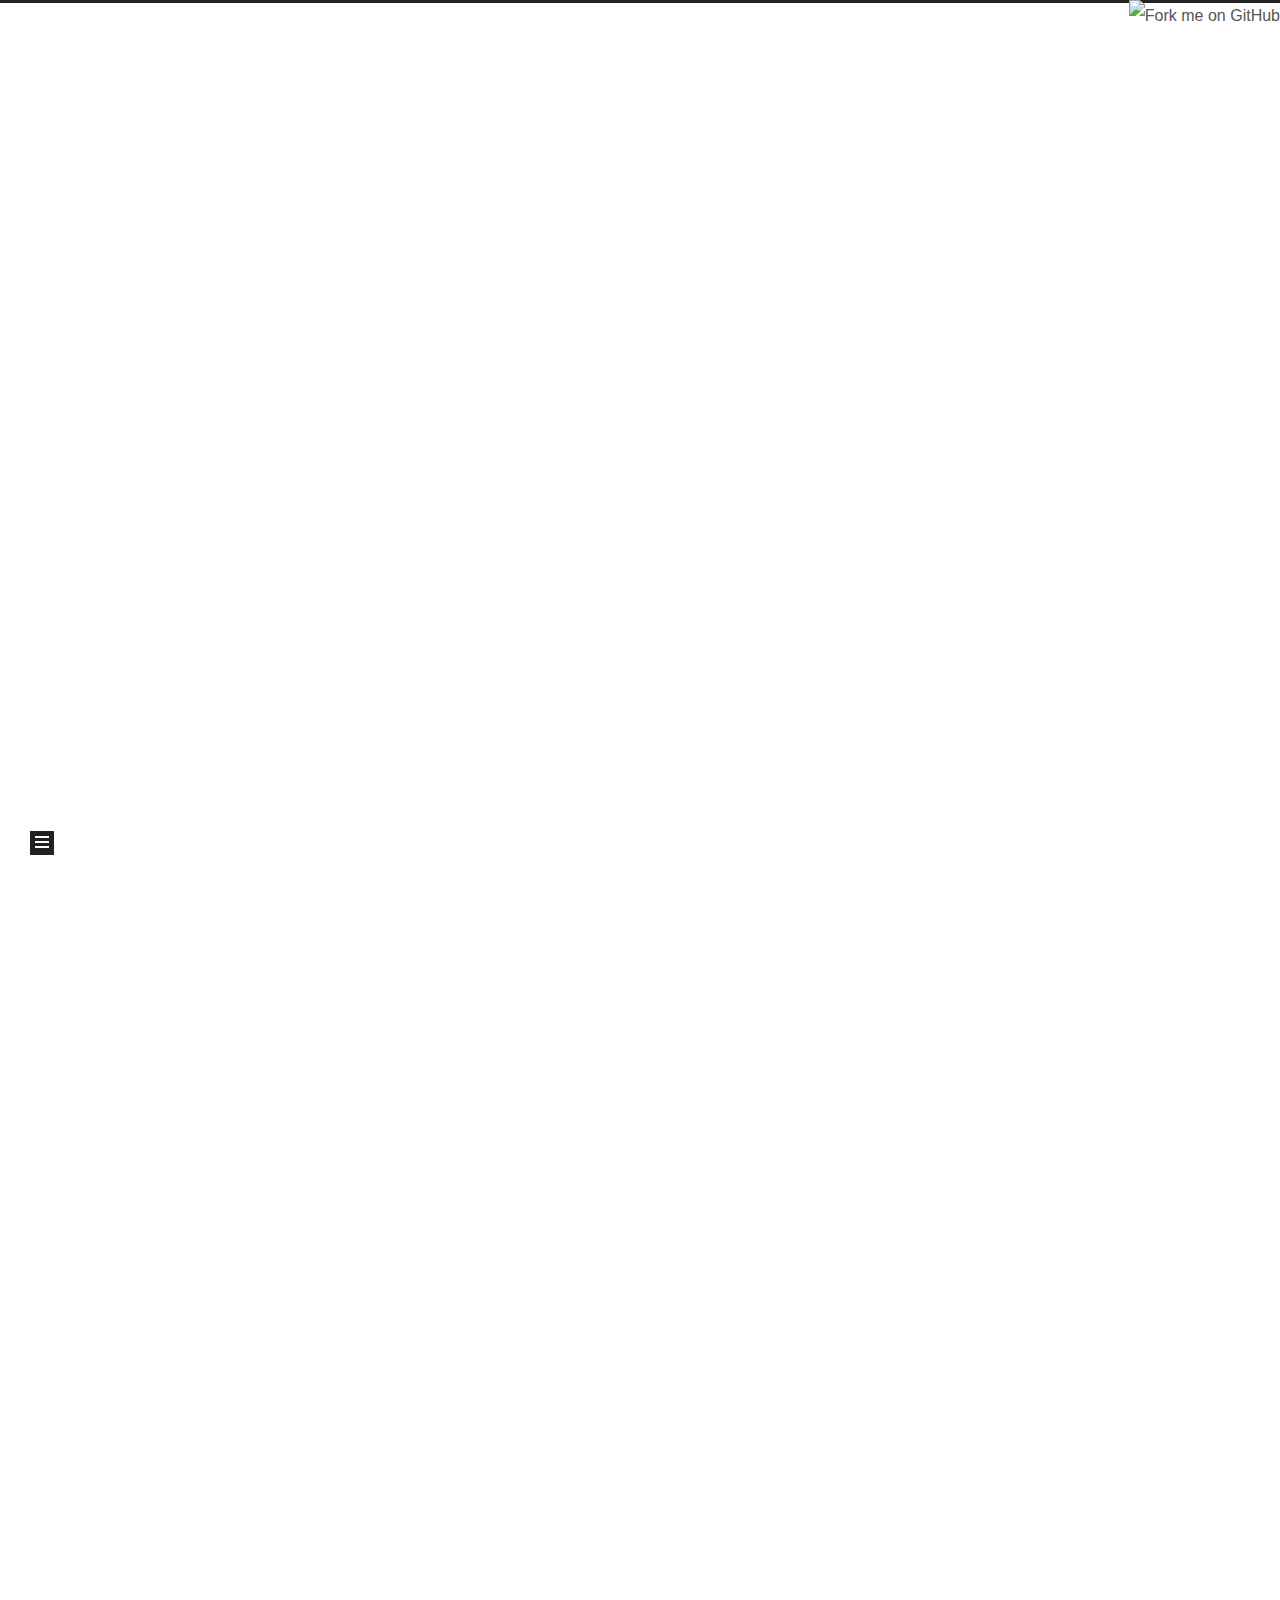
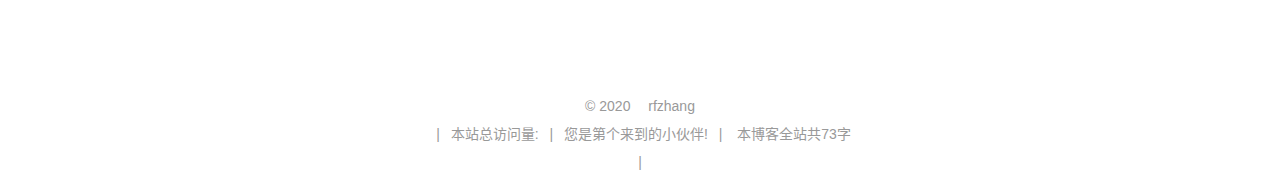
==== commit 04d1b6c8: "Site updated: 2020-01-08 21:47:33" ====
--- a/index.html
+++ b/index.html
@@ -27,9 +27,9 @@
     version: '7.7.0',
     exturl: false,
     sidebar: {"position":"left","display":"post","padding":18,"offset":12,"onmobile":false},
-    copycode: {"enable":false,"show_result":false,"style":null},
-    back2top: {"enable":true,"sidebar":false,"scrollpercent":false},
-    bookmark: {"enable":false,"color":"#222","save":"auto"},
+    copycode: {"enable":true,"show_result":"default","style":null},
+    back2top: {"enable":false,"sidebar":false,"scrollpercent":false},
+    bookmark: {"enable":true,"color":"#222","save":"auto"},
     fancybox: false,
     mediumzoom: false,
     lazyload: false,
@@ -42,7 +42,7 @@
       hits: {"per_page":10},
       labels: {"input_placeholder":"Search for Posts","hits_empty":"We didn't find any results for the search: ${query}","hits_stats":"${hits} results found in ${time} ms"}
     },
-    localsearch: {"enable":true,"trigger":"manual","top_n_per_article":1,"unescape":false,"preload":false},
+    localsearch: {"enable":true,"trigger":"auto","top_n_per_article":1,"unescape":false,"preload":false},
     path: 'search.xml',
     motion: {"enable":true,"async":false,"transition":{"post_block":"fadeIn","post_header":"slideDownIn","post_body":"slideDownIn","coll_header":"slideLeftIn","sidebar":"slideUpIn"}}
   };
@@ -105,12 +105,12 @@
 <link rel="alternate" href="/atom.xml" title="XiaoFeng-Blog" type="application/atom+xml">
 </head>
 <!-- 页面点击小红心 -->
-<script type="text/javascript" src="/js/src/love.js"></script>
+<script type="text/javascript" src="/js/love.js"></script>
 <body itemscope itemtype="http://schema.org/WebPage">
-	<!-- 背景 -->
+	<!-- 背景
 	
 		<script type="text/javascript" src="//cdn.bootcss.com/canvas-nest.js/1.0.0/canvas-nest.min.js"></script>
-	
+	  -->
   <div class="container use-motion">
     <div class="headband"></div>
 	<!-- github fork -->
@@ -171,21 +171,6 @@
     <a href="/about" rel="section"><i class="fa fa-fw fa-user"></i>关于</a>
 
   </li>
-        <li class="menu-item menu-item-schedule">
-
-    <a href="/schedule/" rel="section"><i class="fa fa-fw fa-calendar"></i>日程表</a>
-
-  </li>
-        <li class="menu-item menu-item-sitemap">
-
-    <a href="/sitemap.xml" rel="section"><i class="fa fa-fw fa-sitemap"></i>站点地图</a>
-
-  </li>
-        <li class="menu-item menu-item-commonweal">
-
-    <a href="/404/" rel="section"><i class="fa fa-fw fa-heartbeat"></i>公益 404</a>
-
-  </li>
       <li class="menu-item menu-item-search">
         <a role="button" class="popup-trigger"><i class="fa fa-search fa-fw"></i>搜索
         </a>
@@ -199,17 +184,18 @@
   <span class="search-icon">
     <i class="fa fa-search"></i>
   </span>
-  <div class="search-input-container">
-    <input autocomplete="off" autocorrect="off" autocapitalize="none"
-           placeholder="搜索..." spellcheck="false"
-           type="text" id="search-input">
-  </div>
+  <div class="search-input" id="search-input"></div>
   <span class="popup-btn-close">
     <i class="fa fa-times-circle"></i>
   </span>
 </div>
-<div id="search-result"></div>
-
+<div class="algolia-results">
+  <div id="algolia-stats"></div>
+  <div id="algolia-hits"></div>
+  <div id="algolia-pagination" class="algolia-pagination"></div>
+</div>
+
+  
 </div>
 <div class="search-pop-overlay"></div>
 
@@ -218,11 +204,8 @@
     </header>
 
     
-  <div class="back-to-top">
-    <i class="fa fa-arrow-up"></i>
-    <span>0%</span>
-  </div>
-
+  <div class="reading-progress-bar"></div>
+  <a role="button" class="book-mark-link book-mark-link-fixed"></a>
 
     <main class="main">
       <div class="main-inner">
@@ -248,6 +231,9 @@
     <span hidden itemprop="publisher" itemscope itemtype="http://schema.org/Organization">
       <meta itemprop="name" content="XiaoFeng-Blog">
     </span>
+	
+    	
+	
       <header class="post-header">
         <h1 class="post-title" itemprop="name headline">
           
@@ -265,6 +251,22 @@
             </span>
 
           
+  
+  <span class="post-meta-item">
+    
+      <span class="post-meta-item-icon">
+        <i class="fa fa-comment-o"></i>
+      </span>
+      <span class="post-meta-item-text">Changyan：</span>
+    
+    
+      <a title="changyan" href="/2020/01/06/welcome-bolg/#SOHUCS" itemprop="discussionUrl">
+        <span id="url::http://yoursite.com/2020/01/06/welcome-bolg/" class="cy_cmt_count" data-xid="2020/01/06/welcome-bolg/" itemprop="commentCount"></span>
+      </a>
+    
+  </span>
+  
+  
 
         </div>
       </header>
@@ -305,6 +307,9 @@
     <span hidden itemprop="publisher" itemscope itemtype="http://schema.org/Organization">
       <meta itemprop="name" content="XiaoFeng-Blog">
     </span>
+	
+    	
+	
       <header class="post-header">
         <h1 class="post-title" itemprop="name headline">
           
@@ -322,6 +327,22 @@
             </span>
 
           
+  
+  <span class="post-meta-item">
+    
+      <span class="post-meta-item-icon">
+        <i class="fa fa-comment-o"></i>
+      </span>
+      <span class="post-meta-item-text">Changyan：</span>
+    
+    
+      <a title="changyan" href="/2020/01/06/hello-world/#SOHUCS" itemprop="discussionUrl">
+        <span id="url::http://yoursite.com/2020/01/06/hello-world/" class="cy_cmt_count" data-xid="2020/01/06/hello-world/" itemprop="commentCount"></span>
+      </a>
+    
+  </span>
+  
+  
 
         </div>
       </header>
@@ -454,7 +475,10 @@
   </div>
 
 
-
+<!-- CloudCalendar -->
+<div class="widget-wrap" style="width: 90%;margin-left: auto;margin-right: auto; opacity: 0.97;">
+	<div class="widget" id="CloudCalendar"></div>
+</div>
       </div>
 
     </div>
@@ -503,6 +527,26 @@
 </div>
 
         
+<div class="busuanzi-count">
+  <script async src="https://busuanzi.ibruce.info/busuanzi/2.3/busuanzi.pure.mini.js"></script>
+    <span class="post-meta-item" id="busuanzi_container_site_uv" style="display: none;">
+      <span class="post-meta-item-icon">
+        <i class="fa fa-user"></i>
+      </span>
+      <span class="site-uv" title="总访客量">
+        <span id="busuanzi_value_site_uv"></span>
+      </span>
+    </span>
+    <span class="post-meta-divider">|</span>
+    <span class="post-meta-item" id="busuanzi_container_site_pv" style="display: none;">
+      <span class="post-meta-item-icon">
+        <i class="fa fa-eye"></i>
+      </span>
+      <span class="site-pv" title="总访问量">
+        <span id="busuanzi_value_site_pv"></span>
+      </span>
+    </span>
+</div>
 
 
 
@@ -517,7 +561,7 @@
 
   
   
-  <script color='0,0,255' opacity='0.7' zIndex='-2' count='99' src="/lib/canvas-nest/canvas-nest.min.js"></script>
+  <script color='0,0,255' opacity='0.6' zIndex='-1' count='99' src="/lib/canvas-nest/canvas-nest.min.js"></script>
   <script src="/lib/anime.min.js"></script>
   <script src="/lib/velocity/velocity.min.js"></script>
   <script src="/lib/velocity/velocity.ui.min.js"></script>
@@ -532,32 +576,78 @@
 
 <script src="/js/next-boot.js"></script>
 
-
-
-
-  
-
-
-
-
-  
-<script src="/js/local-search.js"></script>
-
-
-
-
-
-
-
-
-
-
-
-
-
-  
-
-  
+<script src="/js/bookmark.js"></script>
+
+
+
+
+  
+
+
+
+
+  
+<link rel="stylesheet" href="//cdn.jsdelivr.net/npm/instantsearch.js@2/dist/instantsearch.min.css">
+<script src="//cdn.jsdelivr.net/npm/instantsearch.js@2/dist/instantsearch.min.js"></script>
+<script src="/js/algolia-search.js"></script>
+
+
+
+
+
+
+
+
+
+
+<script>
+if (document.querySelectorAll('div.pdf').length) {
+  NexT.utils.getScript('//cdn.jsdelivr.net/npm/pdfobject@2/pdfobject.min.js', () => {
+    document.querySelectorAll('div.pdf').forEach(element => {
+      PDFObject.embed(element.getAttribute('target'), element, {
+        pdfOpenParams: {
+          navpanes: 0,
+          toolbar: 0,
+          statusbar: 0,
+          pagemode: 'thumbs',
+          view: 'FitH'
+        },
+        PDFJS_URL: '/lib/pdf/web/viewer.html',
+        height: element.getAttribute('height') || '500px'
+      });
+    });
+  }, window.PDFObject);
+}
+</script>
+
+
+
+
+  
+
+  
+
+  
+<!-- calendar widget -->
+
+    <script src="//cdn.jsdelivr.net/gh/theme-next/theme-next-calendar/calendar.min.js"></script>
+    <script src="//cdn.jsdelivr.net/gh/theme-next/theme-next-calendar/languages.min.js"></script>
+    <script>
+    $(function() {
+        $('#CloudCalendar').aCalendar('zh-CN',
+            $.extend(
+                '', {
+                    single:true,
+                    root:'/calendar/'
+                }
+            )
+        );
+    });
+    </script>
+
+
+  <script id="cy_cmt_num" src="https://changyan.sohu.com/upload/plugins/plugins.list.count.js?clientId=cyuCUjeMl"></script>
+
 
 <script src="/live2dw/lib/L2Dwidget.min.js?094cbace49a39548bed64abff5988b05"></script><script>L2Dwidget.init({"model":{"jsonPath":"/live2dw/assets/haruto.model.json"},"display":{"position":"right","width":150,"height":300},"mobile":{"show":true},"log":false,"pluginJsPath":"lib/","pluginModelPath":"assets/","pluginRootPath":"live2dw/","tagMode":false});</script></body>
 </html>
